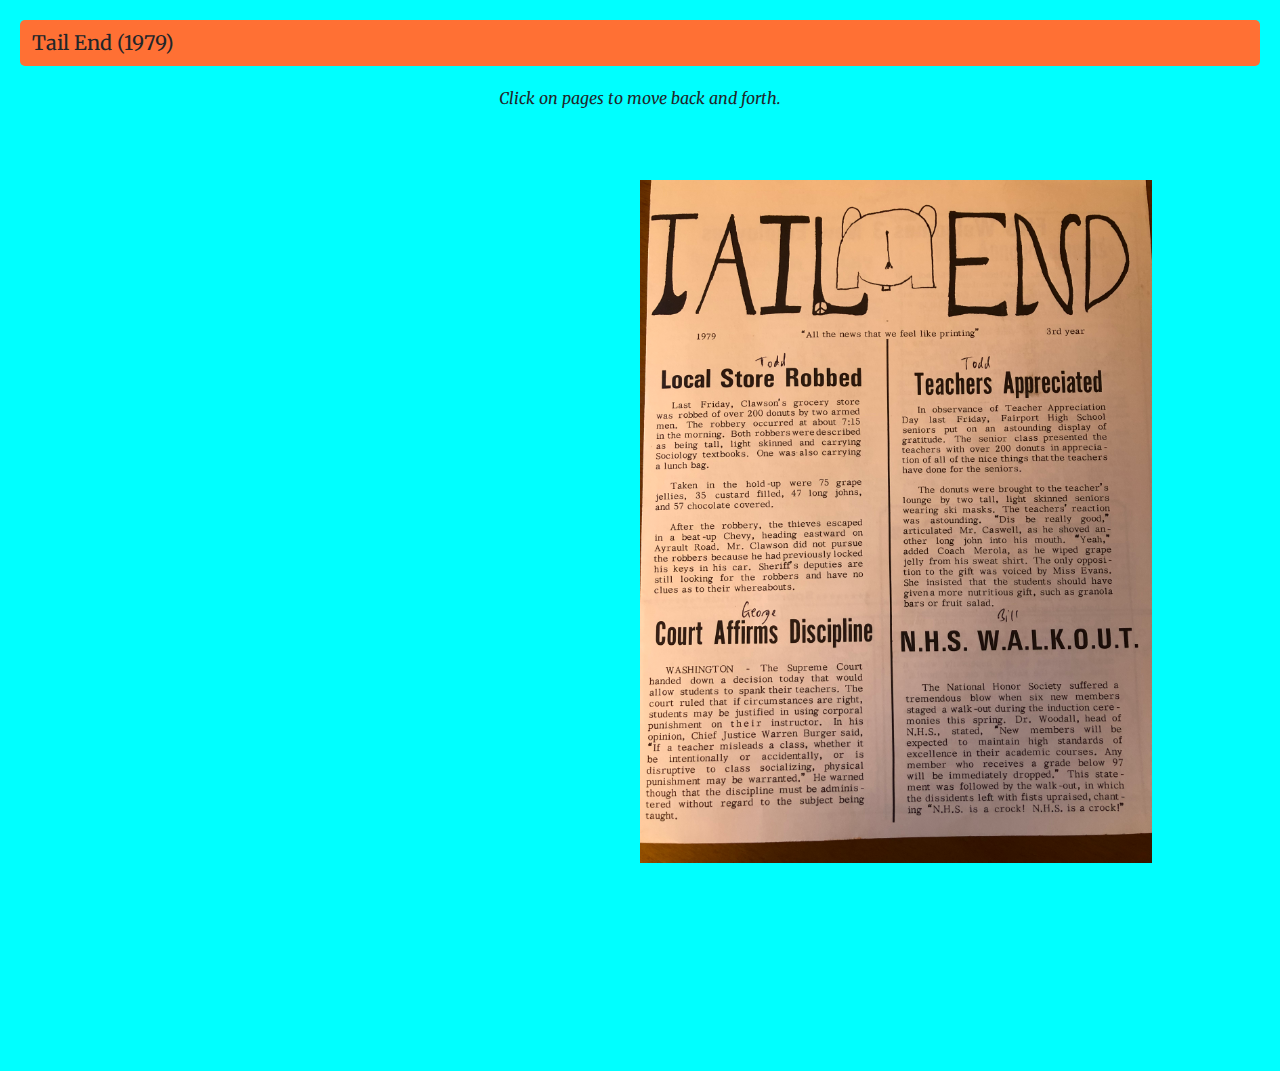
==== tailend.html @ 7d3d5915 "css" ====
<!DOCTYPE html>
<html lang="en">
<head>
    
  <meta charset="utf-8">
  <meta http-equiv="X-UA-Compatible" content="IE-edge">
  <meta name="viewport" content="width=device-width, initial-scale=1">
  <!--[if lt IE 9]
  <script src="https://oss.maxcdn.com/html5shiv/3.7.2/html5shiv.min.js"></script>
  <script src="https://oss.maxcdn.com/respond/1.4.2/respond.min.js"></script>
  <![endif]-->
  <title>Tail End</title>
  <link rel="stylesheet" type="text/css" href="css/bootstrap.css">
  <link rel="stylesheet" type="text/css" href="css/myStyle.css">
  <link href="https://fonts.googleapis.com/css2?family=Merriweather&display=swap" rel="stylesheet">

</head>
    
<body id="gagivBody">

  <nav class="navbar navbar-expand-lg">
    <div class="container-fluid">
      <a><span class="fontGAG">Tail End (1979)&nbsp;&nbsp;&nbsp;&nbsp;&nbsp;</span></a>
    </div>
  </nav>  

  <div class="gallery-background">

    <div class="text-center">
      <span class="font"><i>Click on pages to move back and forth.</i></span>      
    </div>
  
    <div id="book">

        <input type="checkbox" id="three">
        <div id="page3" class="page">
          <div class="front"><img class="img-fluid d-block w-100" src="images/tailend/p5.jpg" alt="..."/></div>
          <div class="back"><img class="img-fluid d-block w-100" src="images/tailend/p6.jpg" alt="..."/></div>     
        <label for="three"></label>
        </div>
        
        <input type="checkbox" id="two">
        <div id="page2" class="page">
          <div class="front"><img class="img-fluid d-block w-100" src="images/tailend/p3.jpg" alt="..."/></div>
          <div class="back"><img class="img-fluid d-block w-100" src="images/tailend/p4.jpg" alt="..."/></div>
          <label for="two"></label>          
        </div>
        
        <input type="checkbox" id="one">
        <div id="page1" class="page">
          <div class="front"><img class="img-fluid d-block w-100" src="images/tailend/p1.jpg"  alt="..."></div>
          <div class="back"><img class="img-fluid d-block w-100" src="images/tailend/p2.jpg" alt="..."/></div>
          <label for="one"></label>
        </div>

    </div>

  </div>

</body>
</html>
---- css/myStyle.css ----
.font, .fontGAG { 
    font-family: 'Merriweather', var(--bs-body-font-family);
}
 
 @media screen and (min-width: 1200px) {
    .font {
       font-size: 100%;
    }
    .fontGAG {
        font-size: 1.25rem;
    }
 }

 @media screen and (min-width: 2000px) {
  .font {
     font-size: 120%;
  }
  .fontGAG {
      font-size: 1.75rem;
  }
}

a img:hover {
  cursor: -webkit-grab; 
  cursor: grab;  
}

 .classAA {
    display: inline;   
}

/* styling for navbar */

.navbar {
	background: #FF7034;
	border-radius: 5px;
	-webkit-border-radius: 5px;
	-moz-border-radius: 5px;
	-o-border-radius: 5px;   
}

/* styling for background of gallery */

.gallery-background {    
    background: #00FFFF;
    border-radius: 8px;
    padding: 20px;    
}

/* sytling for modals*/

.modal-content {	
    border: 2px solid #ccc;
    border-radius: 10px;
    -webkit-border-radius: 10px;
    -moz-border-radius: 10px;
    -o-border-radius: 10px;
    background: linear-gradient(#00FFFF, #ccfff2);
    background: -moz-linear-gradient(#00FFFF, #ccfff2);
    background: -webkit-linear-gradient(#00FFFF, #ccfff2);
    background: -o-linear-gradient(#00FFFF, #ccfff2);
}

.modal-header {
    border-bottom: 2px solid #0080ff;
}

/* styling for tailend.html */

#gagivBody {
  background: #00FFFF;
  border-radius: 8px;
  padding: 20px;
}

#book {
  width:80vw;
  /* height:40vh; see media queries below */
  /* outline:2px solid black; */
  position:absolute;
  left:10vw;
  top: 20vh;
  perspective:75vw;
}

.page {
  width:50%;
  height:100%;
  position:absolute;
  left:50%;
  top:0;
  transition:z-index .01s linear 1s, transform 2s linear;
  transform-origin:0% 50%;
  z-index:13;
  cursor:pointer;
}

.front, .back {
  width:100%;
  height:100%;
  position:absolute;
  top:0;
  left:0;
  opacity:0;
  transition:opacity .1s linear 1s;
  cursor: pointer;
}

.front {
  opacity:1;
}
.back {
  transform:scaleX(-1);
}

input {
  visibility:hidden;
}

label {
  width:100%;
  height:100%;
  z-index:99;
  position:absolute;
  left:0;
  top:0;
  margin:0;
  padding:0;
}

input:checked + .page {
  transform:rotateY(-180deg); 
}

input:checked + .page .front {
  opacity:0;  
}
input:checked + .page .back {
  opacity:1;  
}

#three:checked + .page {
  z-index:3;
}
#two:checked + .page {
  z-index:2;
}
#one:checked + .page {
  z-index:1;
}

@media only screen and (max-width: 399.9px) {
  #book {
    height:31vh;
  }
}
@media only screen and (min-width: 400px) {
  #book {
    height:39vh;
  }
} 
@media only screen and (min-width: 500px) {
  #book {
    height:47vh;
  }
} 
@media only screen and (min-width: 600px) {
  #book {
    height:55vh;
  }
} 
@media only screen and (min-width: 700px) {
  #book {
    height:63vh;
  }
} 
@media only screen and (min-width: 800px) {
  #book {
    height:71vh;
  }
} 
@media only screen and (min-width: 900px) {
  #book {
    height:79vh;
  }
} 
@media only screen and (min-width: 1000px) {
  #book {
    height:87vh;
  }
}
@media only screen and (min-width: 1100px) {
  #book {
    height:95vh;
  }
}
@media only screen and (min-width: 1200px) {
  #book {
    height:99vh;
  }
}
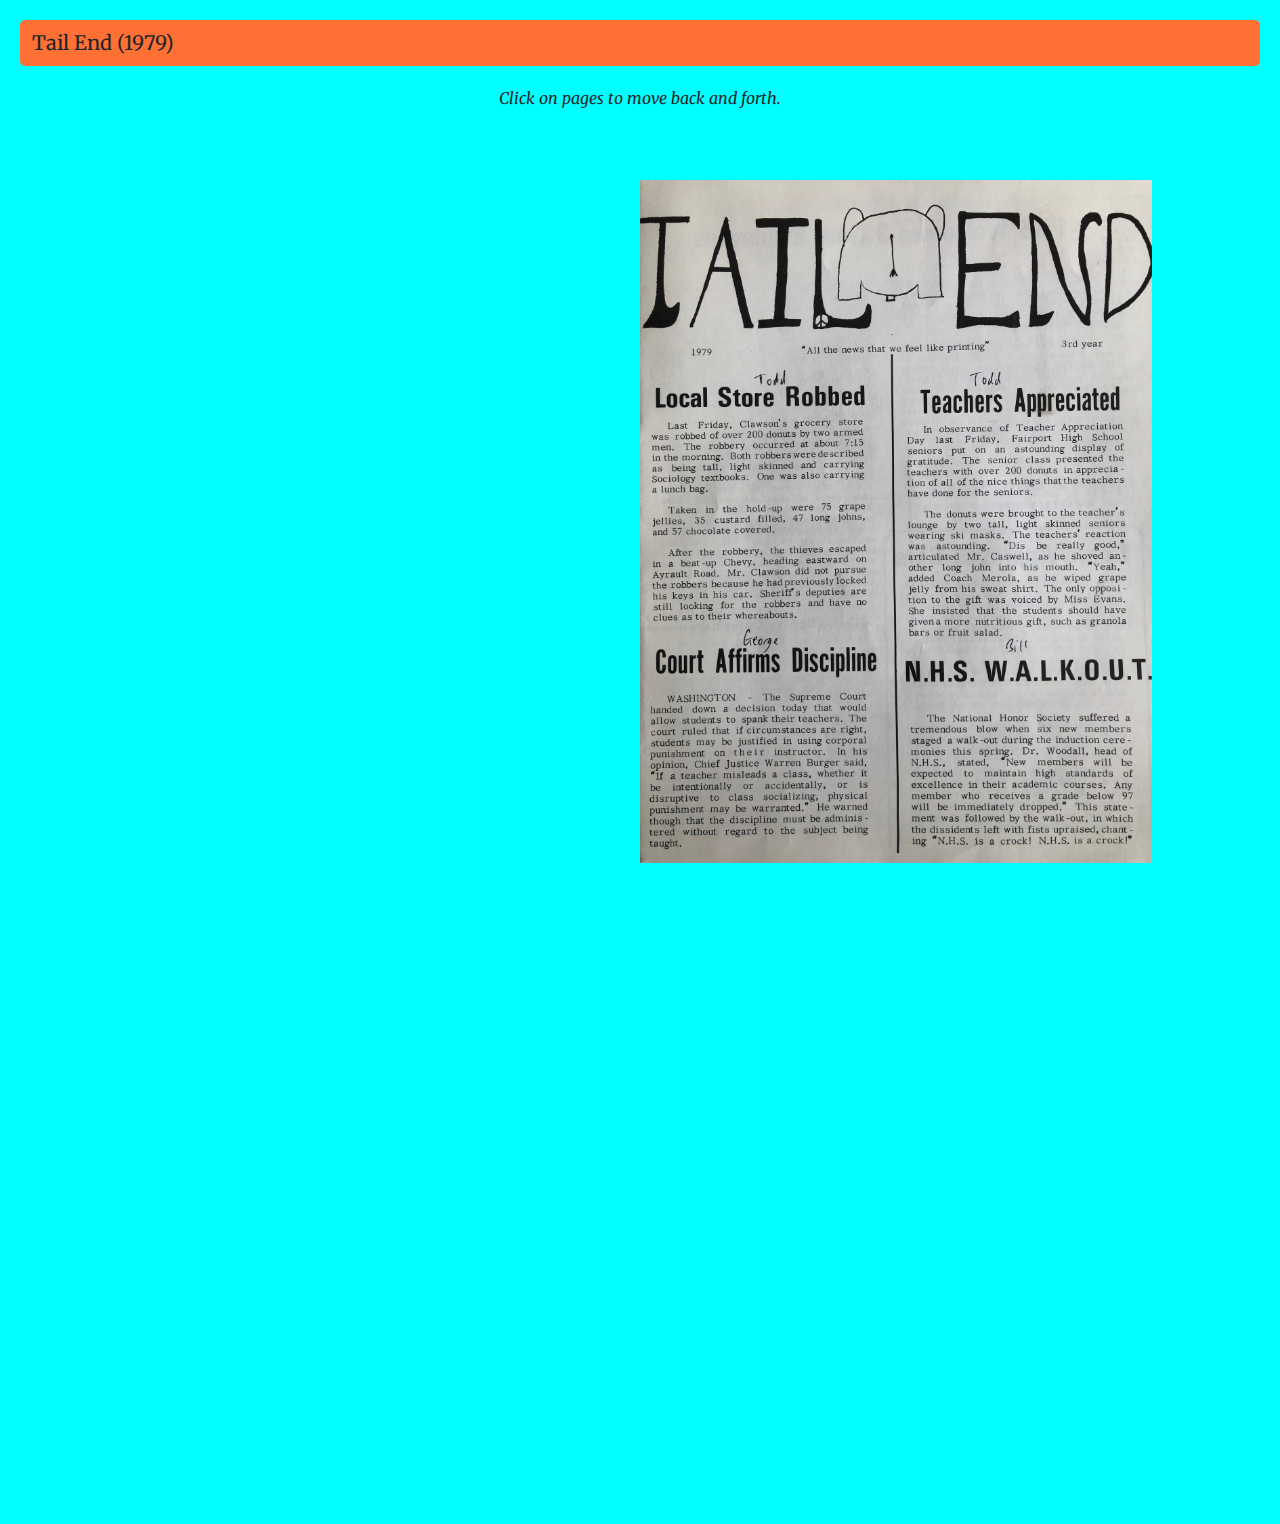
==== commit c71c0bb5: "jan 29 2024 commit" ====
--- a/tailend.html
+++ b/tailend.html
@@ -20,11 +20,12 @@
 
   <nav class="navbar navbar-expand-lg">
     <div class="container-fluid">
-      <a><span class="fontGAG">Tail End (1979)&nbsp;&nbsp;&nbsp;&nbsp;&nbsp;</span></a>
+      <a><span class="fontGAG">Tail End (1979)</span></a>
     </div>
   </nav>  
 
-  <div class="gallery-background">
+  <!--.AAA will be visible in screens 767px and wider-->
+  <div class="gallery-background AAA">
 
     <div class="text-center">
       <span class="font"><i>Click on pages to move back and forth.</i></span>      
@@ -53,9 +54,60 @@
           <label for="one"></label>
         </div>
 
+    </div><!-- closes .book -->
+
+  </div><!--closes .AAA -->
+
+  <!--.BBB will be visible in screens under 767px in width-->
+  <div class="gallery-background BBB">
+
+    <div class="text-center CCC">
+      <span class="font"><i>Click on photo to view other pages.</i></span>      
     </div>
+   
+    <div class="row ">
+    
+      <div class="col-12 col-md-1">
+      </div>
+  
+      <div class="col-12 col-md-10">
+      
+          <div class="pic-front" id="page1of6" onclick="sixPageFirstFlip()">
+          <img class="img-fluid hover" src="images/tailend/p1.jpg">
+          </div>
+          
+          <div class="pic-back" id="page2of6" onclick="sixPageSecondFlip()">
+          <img class="img-fluid hover" src="images/tailend/p2.jpg">
+          </div>
+          
+          <div class="pic-back" id="page3of6" onclick="sixPageThirdFlip()">
+          <img class="img-fluid hover" src="images/tailend/p3.jpg">
+          </div>
+          
+          <div class="pic-back" id="page4of6" onclick="sixPageFourthFlip()">
+          <img class="img-fluid hover" src="images/tailend/p4.jpg">
+          </div>
+          
+          <div class="pic-back" id="page5of6" onclick="sixPageFifthFlip()">
+          <img class="img-fluid hover" src="images/tailend/p5.jpg">
+          </div>
+          
+           <div class="pic-back" id="page6of6" onclick="sixPageUnflip()">
+          <img class="img-fluid hover" src="images/tailend/p6.jpg">
+          </div>
+                  
+      </div>
+                  
+      <div class="col-12 col-md-1">
+      </div>
+      
+    </div> <!--closes row-->     
 
-  </div>
+  </div><!--closes .BBB-->
+  
+  <script src="js/jquery-3.7.0.js"></script>
+  <script src="js/bootstrap.js"></script>
+  <script src="js/myJavascript.js"></script>
 
 </body>
 </html>
--- a/css/myStyle.css
+++ b/css/myStyle.css
@@ -1,6 +1,11 @@
 
-.font, .fontGAG { 
+.font, .fontGAG, .fontGAG1 { 
     font-family: 'Merriweather', var(--bs-body-font-family);
+}
+
+.fontGAG1 {
+  color: black !important;
+  text-decoration: none !important;
 }
  
  @media screen and (min-width: 1200px) {
@@ -10,6 +15,9 @@
     .fontGAG {
         font-size: 1.25rem;
     }
+     .fontGAG1 {
+      font-size: 1.00rem;
+    }
  }
 
  @media screen and (min-width: 2000px) {
@@ -18,6 +26,9 @@
   }
   .fontGAG {
       font-size: 1.75rem;
+  }
+   .fontGAG1 {
+      font-size: 1.50rem;
   }
 }
 
@@ -68,6 +79,9 @@
 
 /* styling for tailend.html */
 
+
+.pic-back {display: none;}
+
 #gagivBody {
   background: #00FFFF;
   border-radius: 8px;
@@ -199,4 +213,10 @@
   #book {
     height:99vh;
   }
-} +} 
+
+.CCC {
+  
+  margin-top: -40px;
+ padding-bottom: 20px;
+}
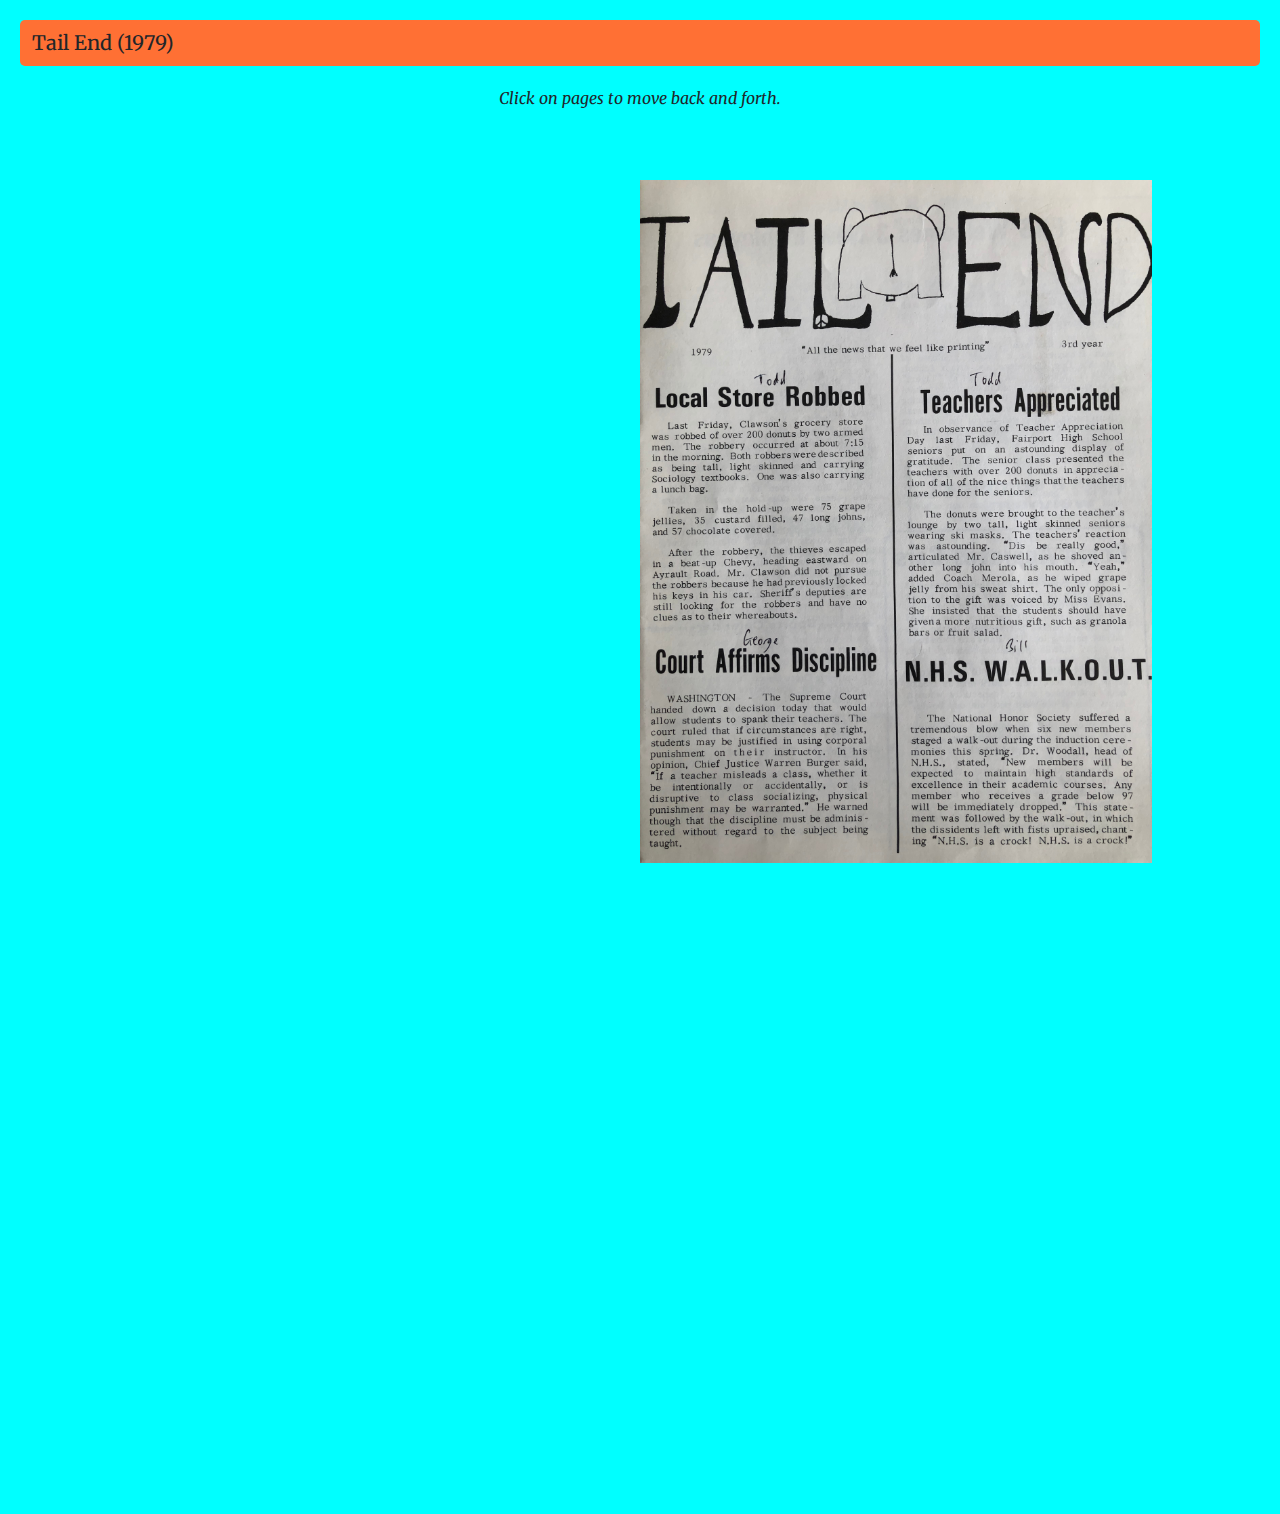
==== commit 59b2b70f: "janu 20 2024 commit" ====
--- a/tailend.html
+++ b/tailend.html
@@ -61,8 +61,8 @@
   <!--.BBB will be visible in screens under 767px in width-->
   <div class="gallery-background BBB">
 
-    <div class="text-center CCC">
-      <span class="font"><i>Click on photo to view other pages.</i></span>      
+    <div class="text-center BBB CCC">
+      <span class="font"><i>Click on photo to view next page.</i></span>      
     </div>
    
     <div class="row ">
--- a/css/myStyle.css
+++ b/css/myStyle.css
@@ -215,8 +215,7 @@
   }
 } 
 
-.CCC {
-  
-  margin-top: -40px;
- padding-bottom: 20px;
-}
+.CCC {  
+  margin-top: -50px;
+  padding-bottom: 20px;
+}
